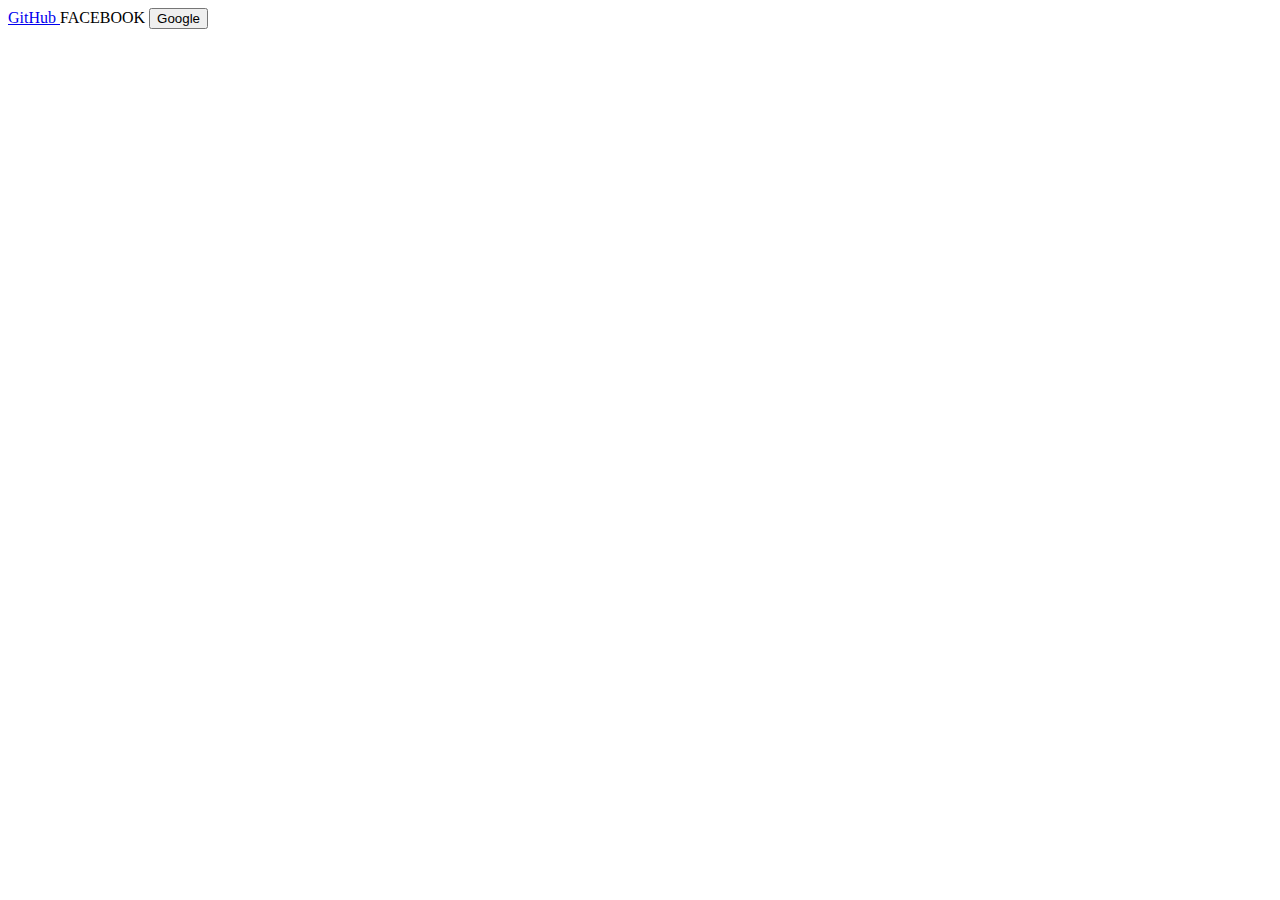
==== index.html @ afe8343e "facebook commit" ====
<!DOCTYPE html>
<html lang="en">
<head>
    <meta charset="UTF-8">
    <meta http-equiv="X-UA-Compatible" content="IE=edge">
    <meta name="viewport" content="width=device-width, initial-scale=1.0">
    <title>Facebook: Login or Sign Up</title>
</head>
<body>
    <a href="https://github.com" target="_blank" button>GitHub</button>
    <a button>FACEBOOK</button>
    <button>Google</button>
</body>
</html>
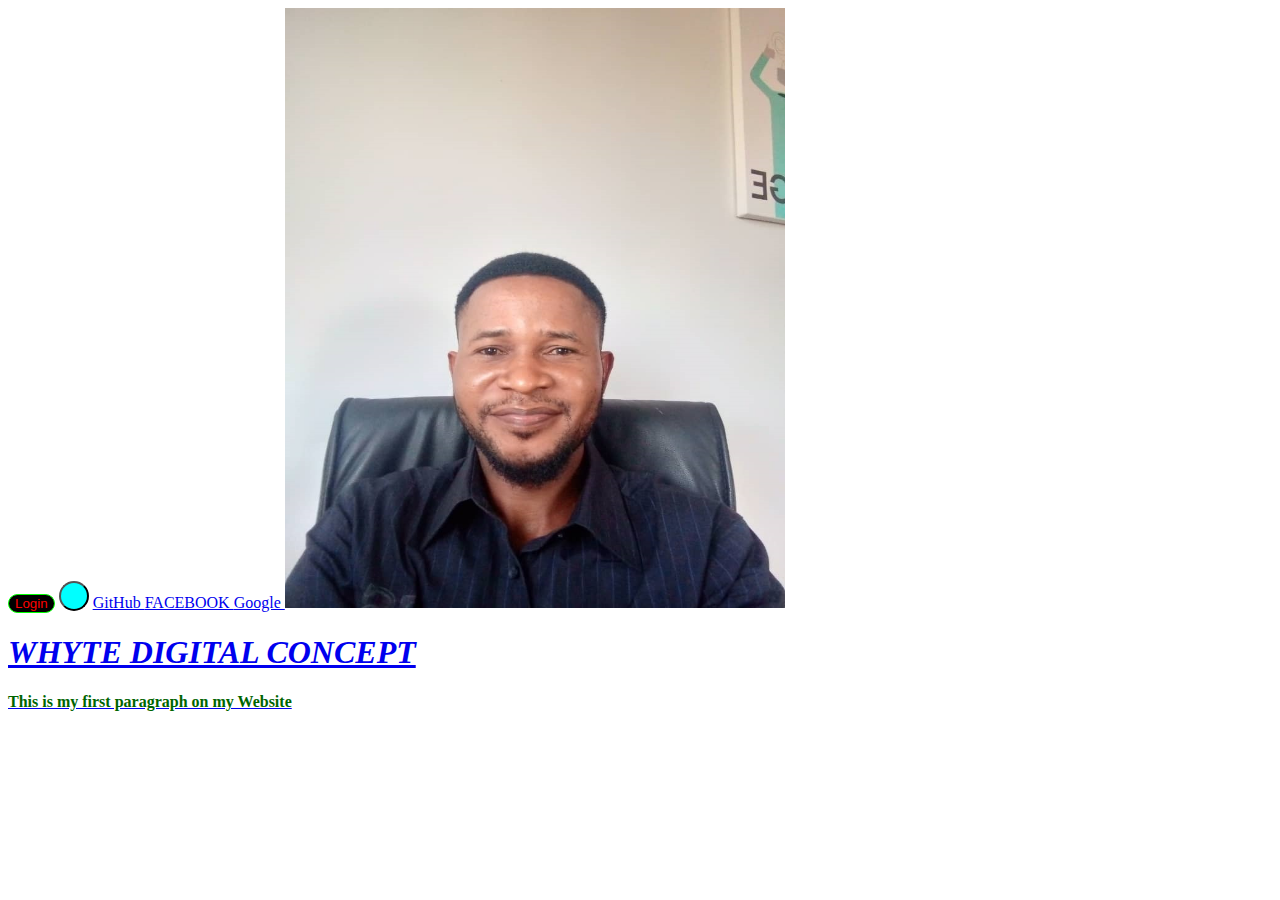
==== commit 5e68bc60: "portfolio.html" ====
--- a/index.html
+++ b/index.html
@@ -7,8 +7,13 @@
     <title>Facebook: Login or Sign Up</title>
 </head>
 <body>
+    <button style="color:red; background-color:black; border: solid 1px #0f0; border-radius: 15px">Login</button>
+    <button style="background-color:aqua; width: 30px; height: 30px; border-radius: 50%"></button>
     <a href="https://github.com" target="_blank" button>GitHub</button>
-    <a button>FACEBOOK</button>
-    <button>Google</button>
+    <a href="https://facebook.com" target="blank" button>FACEBOOK</button>
+    <a href="https://google.com" target="blank" button>Google</button>
+    <img src="./img.jpg" width="500" height="600">
+    <h1 style="font-style:italic" font-size="70px">WHYTE DIGITAL CONCEPT</h1>
+    <b><p style="color:darkgreen">This is my first paragraph on my Website</p></b>
 </body>
 </html>